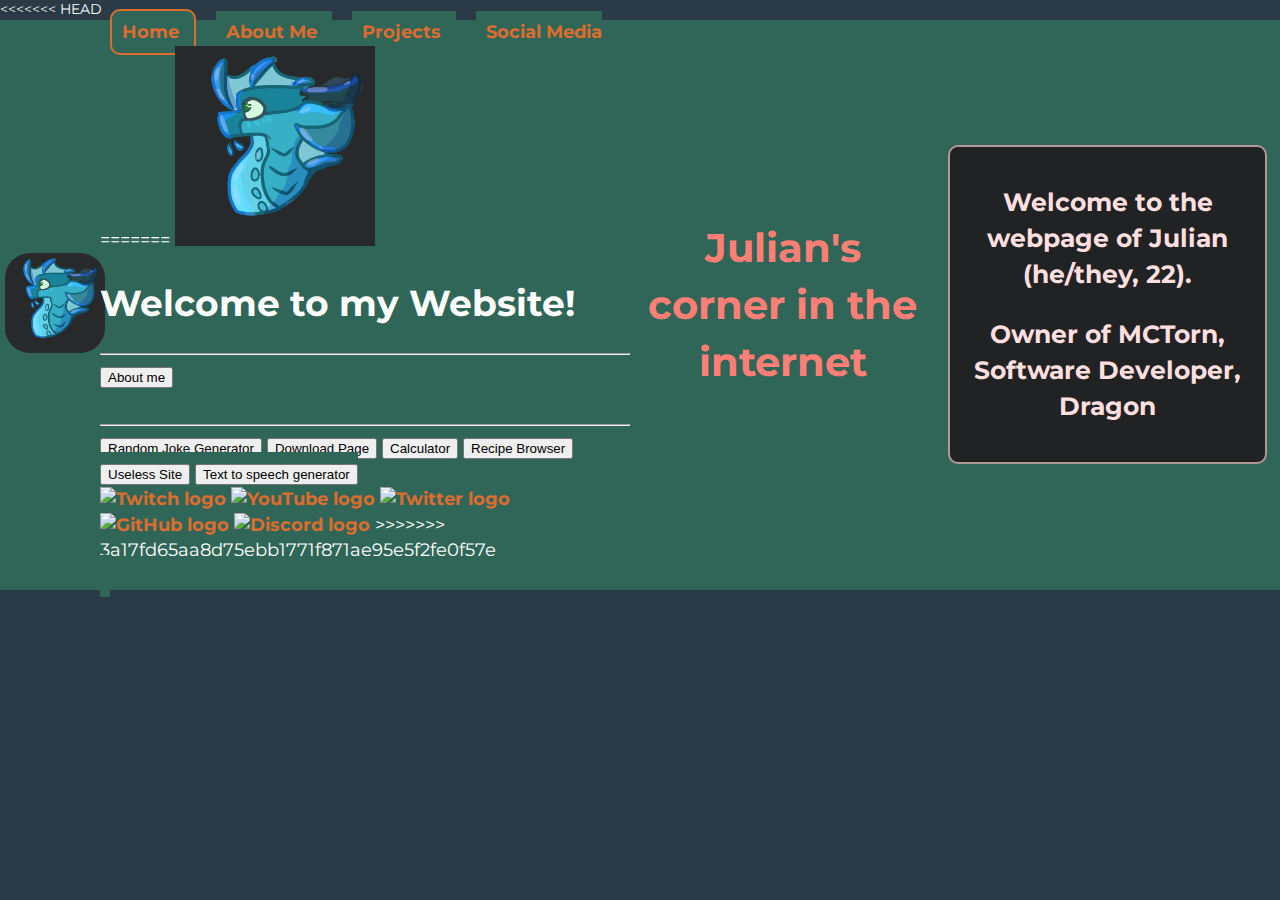
==== index.html @ c21f6cc5 "Merge branch 'main' of https://github.com/zehJulianLp/zehjulianlp.github.io" ====
<!DOCTYPE html>
<html lang="en">
<head>
    <meta charset="UTF-8">
    <meta name="viewport" content="width=device-width, initial-scale=1.0">
    <link rel="stylesheet" href="style.css">
    <title>Julian's corner</title>
    <link rel="icon" href="img/logo.png">
</head>
<body>
<<<<<<< HEAD
    <div class="navbar">
        <div class="logo">
            <a href="https://www.deviantart.com/emeraldturtle75">
            <img src="img/logo.png" alt="logo", width="100px">
        </a>

        </div>
        <div class="nav">
            <div class="navitem selected">
                <a href="#">Home</a>
            </div>
            <div class="navitem">
                <a href="/about/">About Me</a>
            </div>
            <div class="navitem">
                <a href="/projects/">Projects</a>
            </div>
            <div class="navitem">
            <a href="/socials/">Social Media</a>
=======
    <a href="https://youtube.com/c/ZehJulianLp"><img src="img/logo.png" alt="Logo" class="logo" width="200"></a>
    <h1 class="headline">Welcome to my Website!</h1>
    <hr class="line">
     <a href="about/">
        <button class="button-red">
            About me
        </button>
    </a>
    <br>
    <br>
    <hr class="line">
    <a href="jokes/">
        <button class="button">
            Random Joke Generator
        </button>
    </a>
    <!--create a link to the download site-->
    <a href="downloads/">
        <button class="button">
            Download Page
        </button>
    </a>
    <!--create a link that leads to the calculator-->
    <a href="calculator/">
        <button class="button">
            Calculator
        </button>
    </a>
    <!--create a link to the recipe site-->
    <a href="recipe/">
        <button class="button">
            Recipe Browser
        </button>
    <!---create a link to a no sence site-->
    <a href="useless/">
        <button class="button">
            Useless Site
        </button>
        <a href="ttsgen/">
            <button class="button">
                Text to speech generator
            </button>
        <footer>
            <div class="footer-container">
                  <a href="https://www.twitch.tv/zehjulian_lp" target="_blank"><img src="/img/twitch.png" alt="Twitch logo" class="footer-img"></a>
                  <a href="https://www.youtube.com/c/zehjulianlp" target="_blank"><img src="/img/yt.png" alt="YouTube logo" class="footer-img"></a>
                  <a href="https://twitter.com/ZehJulian_Lp" target="_blank"><img src="/img/twitter.png" alt="Twitter logo" class="footer-img"></a>
                  <a href="https://github.com/ZehJulianLp" target="_blank"><img src="/img/github.png" alt="GitHub logo" class="footer-img"></a>
                  <a href="https://discord.gg/SxW8EuhW4t" target="_blank"><img src="/img/discord.png" alt="Discord logo" class="footer-img"></a>
>>>>>>> 3a17fd65aa8d75ebb1771f871ae95e5f2fe0f57e
            </div>
        </div>
    </div>
    <div class="header">
        <h1>Julian's corner in the internet</h1>
    </div>
    <div class="contentbox">
        <p id="age" class="bigtext"></p>
        <p class="bigtext">Owner of MCTorn, Software Developer, Dragon</p>
    </div>
    <script src="script.js"></script>
</body>
</html>
---- style.css ----
@import url('https://fonts.googleapis.com/css2?family=Montserrat&display=swap');
body {
    background-color: #2a3b47;
    color: #fff;
    font-family: 'Montserrat', sans-serif;
    font-size: 14px;
    line-height: 1.42857;
    margin: 0;
}
.logo img {
    margin-top: 5%;
    margin-left: 5%;
    border-radius: 25px;
}

.navbar {
    display: flex;
    align-items: center;
    justify-content: left;
    background-color: #306658;
    border-radius: 0px;
    margin-bottom: 0px;
    border: none;
    font-size: large;
}

.navitem {
    display: inline;
    padding: 10px;
    margin: 10px;
    padding: 10px;
    font-size: large;
    background-color: #306658;
}
@media (max-width: 767px) {
    .navbar {
        display: block;
    }
    .navitem {
        display: block;
        margin: 0;
        padding: 10px;
        font-size: large;
        background-color: #306658;;
        justify-content: center;
        align-items: center;
    }
    .logo img {
        margin-top: 5%;
        margin-left: 5%;
        border-radius: 25px;
        width: 20%;
    }
}

.navitem a {
    color: #dd6c2f;
    text-decoration: none;
    font-weight: bold;
}

.navitem:hover {
    background-color: #294e44;
    transition: background-color 0.15s ease;
    border-radius: 10px
}
.selected {
    transition: background-color 0.15s ease;
    border-radius: 10px;
    border-style: solid;
    border-color: #dd6c2f;
    border-width: 2px;
}

.header {
    color: #ff7e75;
    padding: 1%;
    text-align: center;
    font-size: 20px;
    font-weight: bold;
    border-radius: 10px;
    text-decoration: none;
}

.bigtext {
    font-size: 25px;
    text-align: center;
    color: #ffdfdf;
    font-weight: bold;
}

.normaltext {
    font-size: 20px;
    text-align: center;
    margin-top: 0;
    color: #ffdfdf;
}

.contentbox {
    background-color: #202224;
    border-radius: 10px;
    padding: 1%;
    margin: 1%;
    border-style: solid;
    border-color: #b39797;
    border-width: 2px;
}
.contentbox:hover {
    background-color: #294e44;
    transition: background-color 0.15s ease;
}

.logo:hover {
    transition: transform 0.15s ease;
    transform: scale(1.05);
}
.project {
    background-color: #202224;
    border-radius: 10px;
    padding: 20px;
    margin: 20px; /* Hier wird der äußere Abstand eingestellt */
    border: 2px solid #b39797;
    display: flex;
    align-items: center;
}

.project img {
    display: block;
    max-width: 100px; /* Maximalbreite des Bildes */
    height: auto;
    border-radius: 10px;
    margin-right: 20px; /* Abstand rechts vom Bild */
}

.project-info {
    flex: 1; /* Flexibles Wachstum für den Rest des Inhalts */
}

.project h3 {
    color: #FF7E75;
    font-size: 24px;
    margin-bottom: 10px;
}

.project p {
    color: #FFF;
    font-size: 18px;
    margin-bottom: 15px;
}

.project a {
    color: #DD6C2F;
    text-decoration: none;
    font-weight: bold;
    border: 2px solid #DD6C2F;
    border-radius: 5px;
    padding: 8px 16px;
    transition: background-color 0.15s ease;
}

.project a:hover {
    background-color: #DD6C2F;
    color: #FFF;
}

.project:hover {
    /*background-color ease 0.15s;*/
    background-color: #294e44;
    transition: background-color 0.15s ease;
}

.social-container {
    display: flex;
    justify-content: space-around;
    flex-wrap: wrap;
    margin-top: 20px;
}

.social-box {
    background-color: #202224;
    border: 2px solid #b39797;
    border-radius: 10px;
    padding: 20px;
    margin: 0 10px 20px;
    width: 30%;
    max-width: 300px;
    display: flex;
    flex-direction: column;
    align-items: center;
}

.social-box img {
    width: 50px;
    height: auto;
    margin-bottom: 10px;
}

.social-box-text {
    text-align: center;
}

.social-box-text h2 {
    color: #FF7E75;
    font-size: 24px;
    margin-bottom: 10px;
}

.social-box-text p {
    color: #FFF;
    font-size: 18px;
    margin-bottom: 15px;
}

.social-box a {
    color: #DD6C2F;
    text-decoration: none;
    font-weight: bold;
    border: 2px solid #DD6C2F;
    border-radius: 5px;
    padding: 8px 16px;
    transition: background-color 0.15s ease;
}

.social-box a:hover {
    background-color: #DD6C2F;
    color: #FFF;
}

.social-box:hover {
    background-color: #294e44;
    transition: background-color 0.15s ease;
}


.social-icon {
    width: 60px; /* Breite des Icons *//* Automatische Höhe */
}
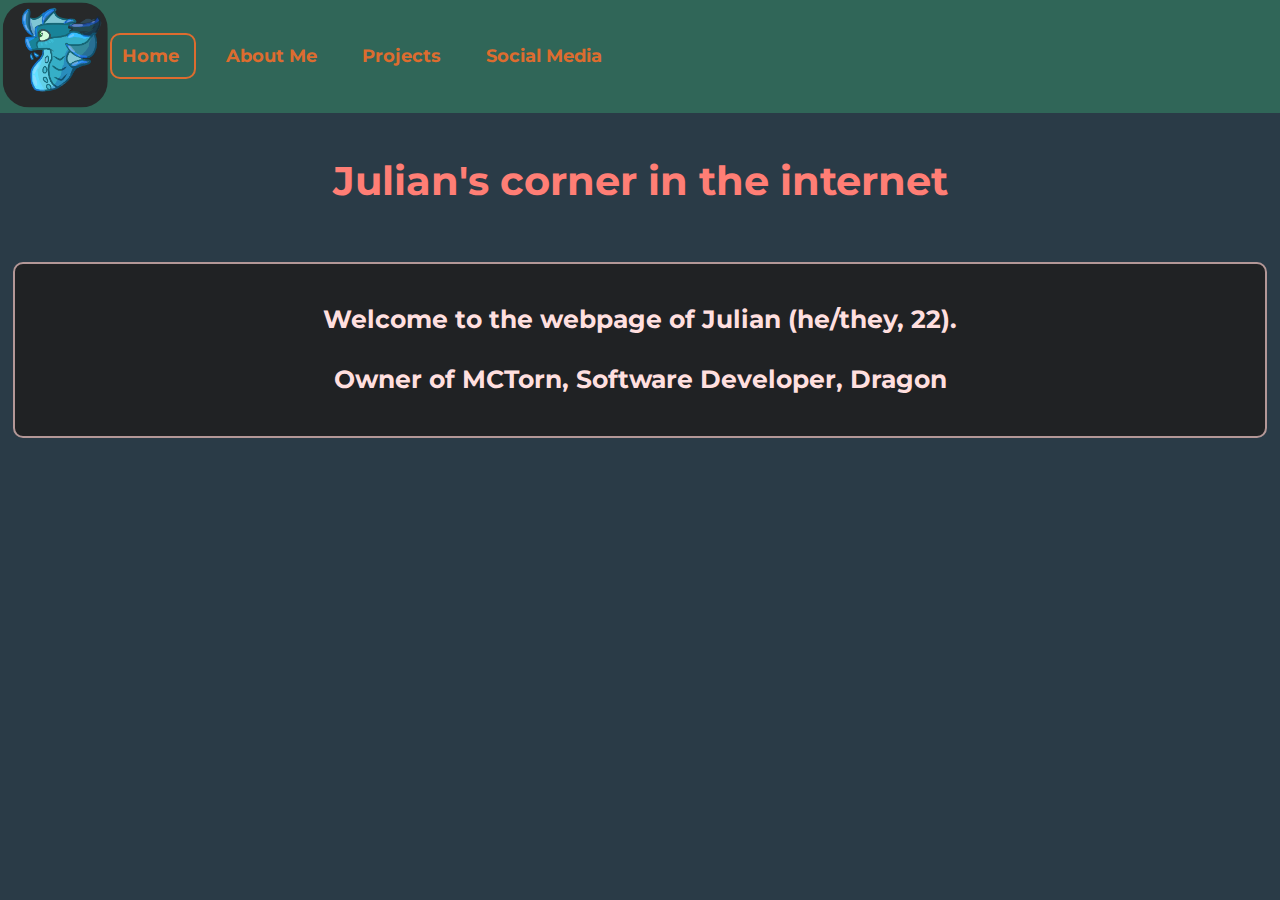
==== commit 145d91bb: "Webpage updated" ====
--- a/index.html
+++ b/index.html
@@ -8,7 +8,6 @@
     <link rel="icon" href="img/logo.png">
 </head>
 <body>
-<<<<<<< HEAD
     <div class="navbar">
         <div class="logo">
             <a href="https://www.deviantart.com/emeraldturtle75">
@@ -28,57 +27,6 @@
             </div>
             <div class="navitem">
             <a href="/socials/">Social Media</a>
-=======
-    <a href="https://youtube.com/c/ZehJulianLp"><img src="img/logo.png" alt="Logo" class="logo" width="200"></a>
-    <h1 class="headline">Welcome to my Website!</h1>
-    <hr class="line">
-     <a href="about/">
-        <button class="button-red">
-            About me
-        </button>
-    </a>
-    <br>
-    <br>
-    <hr class="line">
-    <a href="jokes/">
-        <button class="button">
-            Random Joke Generator
-        </button>
-    </a>
-    <!--create a link to the download site-->
-    <a href="downloads/">
-        <button class="button">
-            Download Page
-        </button>
-    </a>
-    <!--create a link that leads to the calculator-->
-    <a href="calculator/">
-        <button class="button">
-            Calculator
-        </button>
-    </a>
-    <!--create a link to the recipe site-->
-    <a href="recipe/">
-        <button class="button">
-            Recipe Browser
-        </button>
-    <!---create a link to a no sence site-->
-    <a href="useless/">
-        <button class="button">
-            Useless Site
-        </button>
-        <a href="ttsgen/">
-            <button class="button">
-                Text to speech generator
-            </button>
-        <footer>
-            <div class="footer-container">
-                  <a href="https://www.twitch.tv/zehjulian_lp" target="_blank"><img src="/img/twitch.png" alt="Twitch logo" class="footer-img"></a>
-                  <a href="https://www.youtube.com/c/zehjulianlp" target="_blank"><img src="/img/yt.png" alt="YouTube logo" class="footer-img"></a>
-                  <a href="https://twitter.com/ZehJulian_Lp" target="_blank"><img src="/img/twitter.png" alt="Twitter logo" class="footer-img"></a>
-                  <a href="https://github.com/ZehJulianLp" target="_blank"><img src="/img/github.png" alt="GitHub logo" class="footer-img"></a>
-                  <a href="https://discord.gg/SxW8EuhW4t" target="_blank"><img src="/img/discord.png" alt="Discord logo" class="footer-img"></a>
->>>>>>> 3a17fd65aa8d75ebb1771f871ae95e5f2fe0f57e
             </div>
         </div>
     </div>
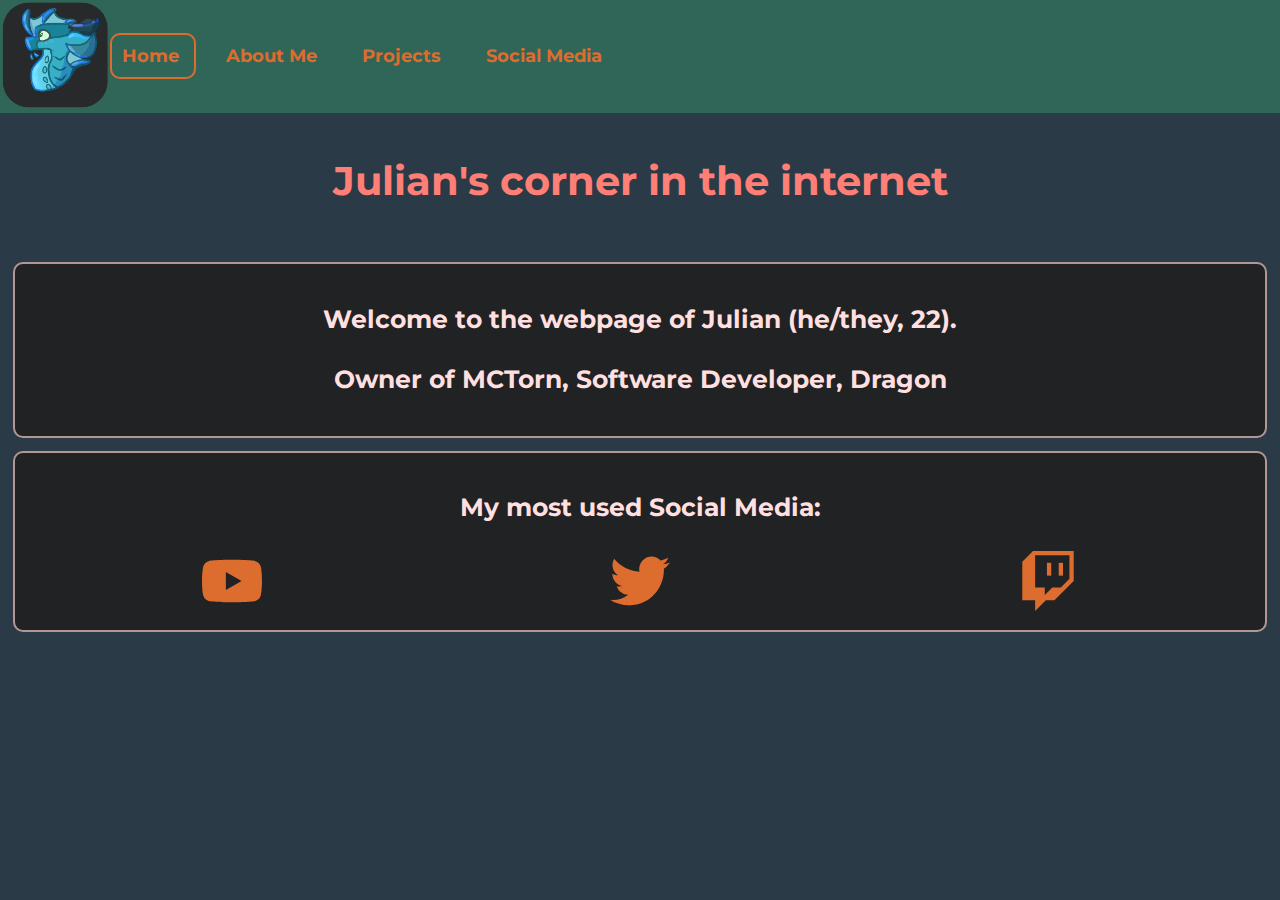
==== commit eb68d3e5: "Added Social Media Buttons to home page" ====
--- a/index.html
+++ b/index.html
@@ -37,6 +37,22 @@
         <p id="age" class="bigtext"></p>
         <p class="bigtext">Owner of MCTorn, Software Developer, Dragon</p>
     </div>
+    <div class="contentbox-social">
+        <p class="bigtext">My most used Social Media:</p>
+        <div class="social-container">
+            <a href="https://youtube.com/c/ZehJulian_lp">
+                <img src="../img/youtube.svg" alt="YouTube" class="social-icon">
+            </a>
+            <a href="https://twitter.com/ZehJulian_lp">
+                <img src="../img/twitter.svg" alt="Twitter" class="social-icon">
+            </a>
+            <a href="https://twitch.tv/zehjulian_lp">
+                <img src="../img/twitch.svg" alt="Twitch" class="social-icon">
+            </a>
+        </div>
+    </div>
+    
+    
     <script src="script.js"></script>
 </body>
 </html>--- a/style.css
+++ b/style.css
@@ -104,10 +104,48 @@
     border-style: solid;
     border-color: #b39797;
     border-width: 2px;
-}
+    text-align: center;
+}
+
 .contentbox:hover {
     background-color: #294e44;
     transition: background-color 0.15s ease;
+}
+
+.contentbox-social {
+    background-color: #202224;
+    border-radius: 10px;
+    padding: 1%;
+    margin: 1%;
+    border-style: solid;
+    border-color: #b39797;
+    border-width: 2px;
+    position: relative; /* Relative Position für absolute Positionierung des Textes */
+}
+
+.social-container {
+    text-align: center; /* Zentrieren der Sozialmedien-Icons */
+}
+
+.social-container a {
+    display: inline-block; /* Anker als Inline-Block-Elemente anzeigen */
+    margin: 0 5px; /* Horizontaler Abstand zwischen den Icons */
+}
+
+.social-icon {
+    width: 50px; /* Breite des Icons */
+    height: auto; /* Automatische Höhe */
+    fill: #DD6C2F; /* Füllfarbe des Icons */
+}
+
+.contentbox-social:hover {
+    background-color: #294e44;
+    transition: background-color 0.15s ease;
+}
+
+.social-container a:hover {
+    transform: scale(1.25);
+    transition: transform 0.15s ease;
 }
 
 .logo:hover {
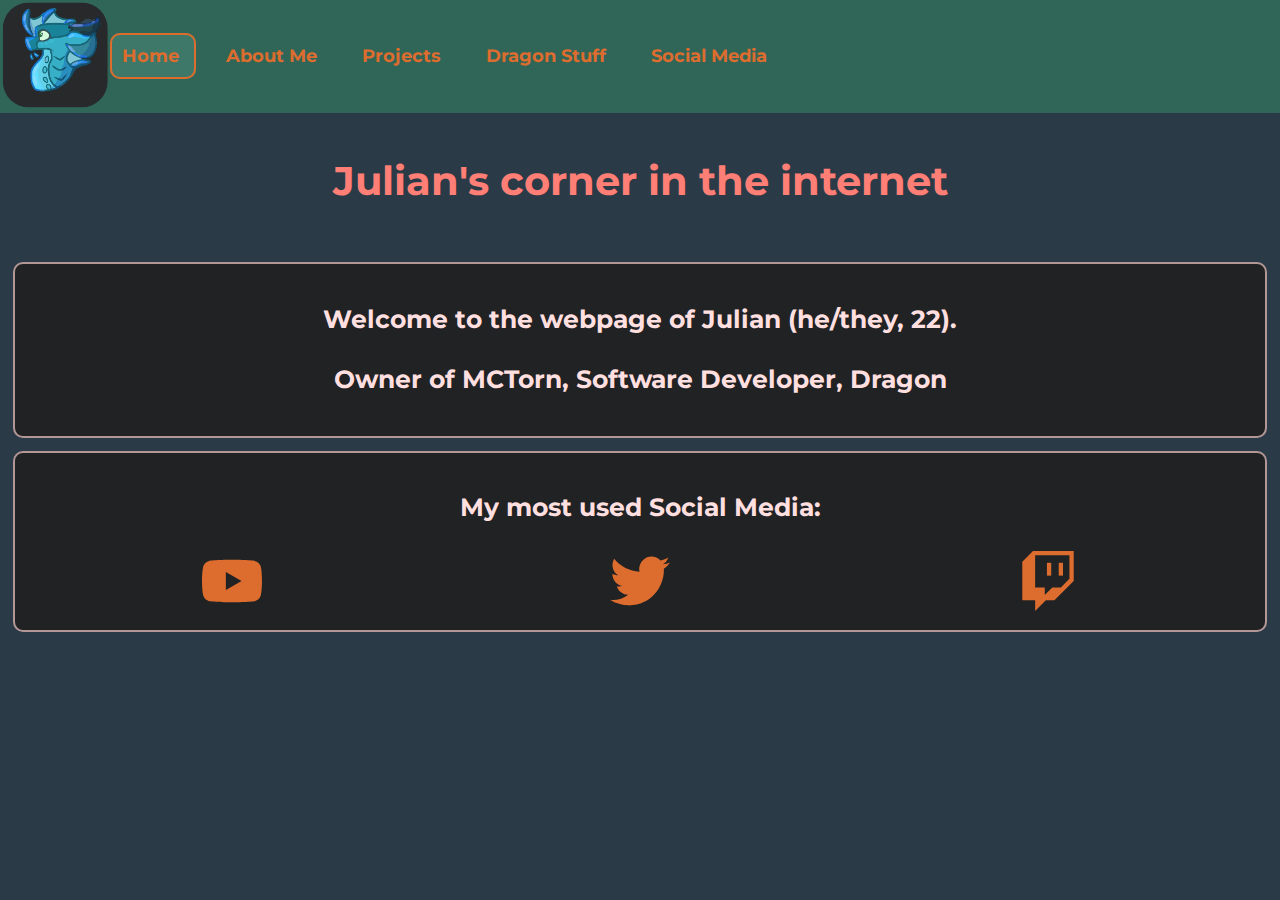
==== commit 44630b82: "Added 404 page" ====
--- a/index.html
+++ b/index.html
@@ -24,6 +24,9 @@
             </div>
             <div class="navitem">
                 <a href="/projects/">Projects</a>
+            </div>
+            <div class="navitem">
+            <a href="/dragon-stuff/">Dragon Stuff</a>
             </div>
             <div class="navitem">
             <a href="/socials/">Social Media</a>
--- a/style.css
+++ b/style.css
@@ -51,6 +51,35 @@
         border-radius: 25px;
         width: 20%;
     }
+    .project {
+        flex-direction: column;
+        align-items: center;
+        padding: 10px;
+    }
+
+    .project img {
+        max-width: 80%;
+        margin-bottom: 10px;
+    }
+
+    .project-info {
+        text-align: center;
+    }
+
+    .project h3 {
+        font-size: 20px;
+        margin-bottom: 5px;
+    }
+
+    .project p {
+        font-size: 16px;
+        margin-bottom: 10px;
+    }
+
+    .project a {
+        padding: 6px 12px;
+        font-size: 14px;
+    }
 }
 
 .navitem a {
@@ -69,6 +98,7 @@
     border-radius: 10px;
     border-style: solid;
     border-color: #dd6c2f;
+    background-color: #3d7868;
     border-width: 2px;
 }
 
@@ -123,6 +153,32 @@
     position: relative; /* Relative Position für absolute Positionierung des Textes */
 }
 
+.contentbox a {
+    color: #dd6c2f;
+    text-decoration: none;
+    font-weight: bold;
+    text-decoration: underline;
+}
+
+.contentbox h2 {
+    color: #ff7e75;
+    font-size: 24px;
+    margin-bottom: 10px;
+}
+
+
+.contentbox a:hover {
+    color: #ff7e75;
+}
+
+.wrong img {
+    /*stretched wide image*/
+    width: 50%;
+    height: 200px;
+    border-radius: 10px;
+    border-radius: 2rem;
+}
+
 .social-container {
     text-align: center; /* Zentrieren der Sozialmedien-Icons */
 }
@@ -199,6 +255,8 @@
 .project a:hover {
     background-color: #DD6C2F;
     color: #FFF;
+    transform: scale(1.25);
+    transition: transform 0.15s ease;
 }
 
 .project:hover {
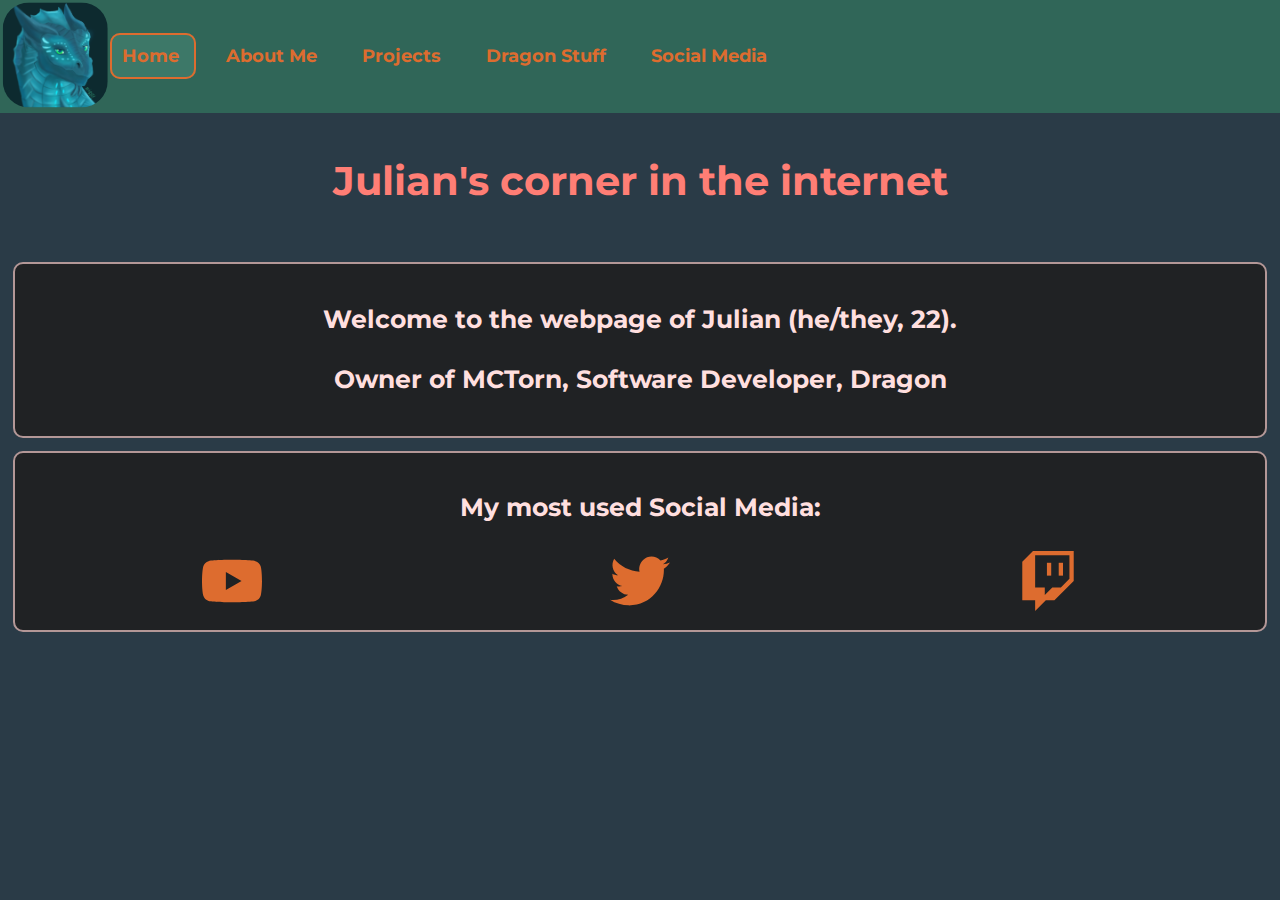
==== commit 503dcdc4: "Updated Logo" ====
--- a/index.html
+++ b/index.html
@@ -10,7 +10,7 @@
 <body>
     <div class="navbar">
         <div class="logo">
-            <a href="https://www.deviantart.com/emeraldturtle75">
+            <a href="https://hiseel.carrd.co/">
             <img src="img/logo.png" alt="logo", width="100px">
         </a>
 
--- a/style.css
+++ b/style.css
@@ -265,6 +265,17 @@
     transition: background-color 0.15s ease;
 }
 
+.cancelled {
+    background-color: #202224;
+    color: #FF7E75;
+    border-radius: 10px;
+    padding: 20px;
+    margin: 20px;
+    border: 2px solid #FF7E75;
+    display: flex;
+    align-items: center;
+}
+
 .social-container {
     display: flex;
     justify-content: space-around;
@@ -331,3 +342,29 @@
 .social-icon {
     width: 60px; /* Breite des Icons *//* Automatische Höhe */
 }
+
+.dragon-img {
+    width: 80%;
+    height: auto;
+    border-radius: 10px;
+    border-radius: 2rem;
+    margin: 2%;
+}
+
+.dragon-img-small {
+    width: 40%;
+    height: auto;
+    border-radius: 10px;
+    border-radius: 2rem;
+    margin: 2%;
+}
+@media screen and (max-width: 767px) {
+    .dragon-img {
+        width: 90%;
+    }
+    .dragon-img-small {
+        width: 80%;
+    }
+    
+}
+
